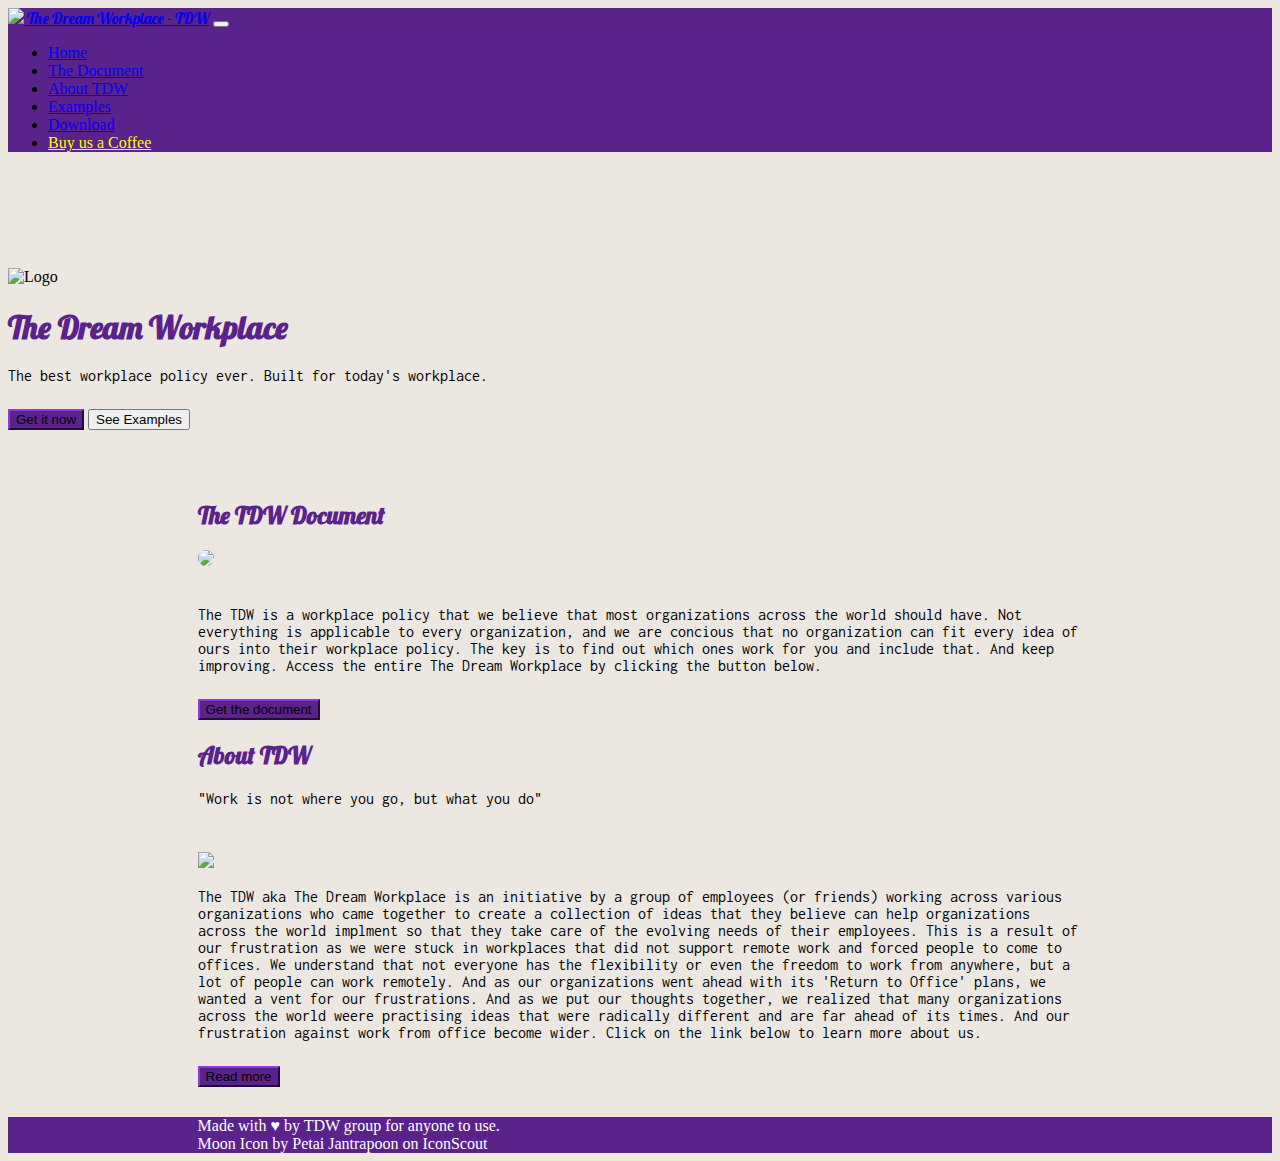
==== index.html @ 5803d89d "Add files via upload" ====
<!DOCTYPE html>
<html>

<head>
    <title>The Dream Workplace</title>
    <link href="https://cdn.jsdelivr.net/npm/bootstrap@5.0.2/dist/css/bootstrap.min.css" rel="stylesheet" integrity="sha384-EVSTQN3/azprG1Anm3QDgpJLIm9Nao0Yz1ztcQTwFspd3yD65VohhpuuCOmLASjC" crossorigin="anonymous">
    <link rel="preconnect" href="https://fonts.googleapis.com">
    <link rel="preconnect" href="https://fonts.gstatic.com" crossorigin>
    <link href="https://fonts.googleapis.com/css2?family=Lobster&display=swap" rel="stylesheet">
    <link href="https://fonts.googleapis.com/css2?family=Inconsolata:wght@300;400&display=swap" rel="stylesheet">
    <link href="styles.css" rel="stylesheet">
    <link rel="icon" type="image/x-icon" href="img/moon.png">
</head>

<body>
    <!--    Navbar Section-->
    <nav class="navbar navbar-expand-lg fixed-top navbar-dark bg-purple">
        <div class="container-fluid">
            <a class="navbar-brand fw-bold " href="index.html"><img class="brand-image" src="img/moon.png"> The Dream Workplace - TDW</a>
            <button class="navbar-toggler" type="button" data-bs-toggle="collapse" data-bs-target="#navbarNav" aria-controls="navbarNav" aria-expanded="false" aria-label="Toggle navigation">
                <span class="navbar-toggler-icon"></span>
            </button>
            <div class="collapse navbar-collapse" id="navbarNav">
                <ul class="navbar-nav">
                    <li class="nav-item">
                        <a class="nav-link active" aria-current="page" href="index.html">Home</a>
                    </li>
                    <li class="nav-item">
                        <a class="nav-link active" href="#document">The Document</a>
                    </li>
                    <li class="nav-item">
                        <a class="nav-link active" href="#about">About TDW</a>
                    </li>
                    <li class="nav-item">
                        <a class="nav-link active" href="examples.html">Examples</a>
                    </li>
                    <li class="nav-item">
                        <a class="nav-link active" href="download.html">Download</a>
                    </li>
                    <li class="nav-item">
                        <a class="nav-link active" id="special" href="coffee.html">Buy us a Coffee</a>
                    </li>
                </ul>
            </div>
        </div>
    </nav>

    <!--    Hero Section-->
    <div class="px-4 my-5 text-center hero">
        <img class="d-block mx-auto mb-4" src="img/moon.png" alt="Logo" width="72">
        <h1 class="display-2 fw-bold">The Dream Workplace</h1>
        <div class="col-lg-6 mx-auto">
            <p class="display-6 lead mb-4">The best workplace policy ever. Built for today's workplace.</p>
            <div class="d-grid gap-2 d-sm-flex justify-content-sm-center">
                <a href="tdwDocument.html"><button type="button" class="btn btn-primary btn-lg px-4 gap-3">Get it now</button></a>
                <button type="button" class="btn btn-outline-secondary btn-lg px-4">See Examples</button>
            </div>
        </div>
    </div>

    <!--    The Document Section-->
    <div id="document" class="px-4 py-4 my-5 document">
        <div class="container text-center">
            <h2 class="display-4 fw-bold">The TDW Document</h2>
            <img class="divider-image" src="img/wfh.jpg">
        </div>
        <div class="text-center container">

            <p class="lead mb-4">The TDW is a workplace policy that we believe that most organizations across the world should have. Not everything is applicable to every organization, and we are concious that
                no organization can fit every idea of ours into their workplace policy. The key is to find out which ones work for you and include that. And keep improving. Access the entire <span class="fw-bold">The Dream Workplace</span> by clicking the button below.</p>
            <a href="tdwDocument.html"><button type="button" class="btn btn-primary btn-lg px-4 gap-3">Get the document</button></a>
        </div>
    </div>

    <!--   The About Us Section -->
    <div class="px-4 py-4 my-5 about-us" id="about">
        <div class="text-center container">
            <h2 class="display-4 fw-bold">About TDW</h2>
            <div class="py-2 mb-3 mx-auto card" style="width: 30em;">
                <div class="card-body">
                        <p class="display-4 card-text">"Work is not where you go, but what you do"</p>
                        <a href="#" class="card-link"><img class="logo-image" src="img/hubspot.png"></a>
                </div>
            </div>
            <p class="lead mb-4">The TDW aka The Dream Workplace is an initiative by a group of employees (or friends) working across various organizations who came together to create a collection of ideas that they believe can help organizations across the world implment so that they take care of the evolving needs of their employees. This is a result of our frustration as we were stuck in workplaces that did not support remote work and forced people to come to offices. We understand that not everyone has the flexibility or even the freedom to work from anywhere, but a lot of people can work remotely. And as our organizations went ahead with its 'Return to Office' plans, we wanted a vent for our frustrations. And as we put our thoughts together, we realized that many organizations across the world weere practising ideas that were radically different and are far ahead of its times. And our frustration against work from office become wider. Click on the link below to learn more about us.</p>
            <a href="aboutus.html"><button type="button" class="btn btn-primary btn-lg px-4 gap-3">Read more</button></a>
        </div>
    </div>

    <!--   Footer -->
   <footer class="footer py-3">
        <div class="container text-center">
            <span class="text-white">Made with &hearts; by TDW group for anyone to use.</span>
            <div class="footer-link"><a class="footer-link" href="https://iconscout.com/icons/moon" target="_blank">Moon Icon</a> by <a class="footer-link" href="https://iconscout.com/contributors/petai-jantrapoon">Petai Jantrapoon</a> on <a class="footer-link" href="https://iconscout.com">IconScout</div></span>
        </div>
    </footer>

    <script src="https://cdn.jsdelivr.net/npm/bootstrap@5.0.2/dist/js/bootstrap.bundle.min.js" integrity="sha384-MrcW6ZMFYlzcLA8Nl+NtUVF0sA7MsXsP1UyJoMp4YLEuNSfAP+JcXn/tWtIaxVXM" crossorigin="anonymous"></script>
</body>

</html>
---- styles.css ----
body {
    background-color: #ede7e1;
}


h1, h2 {
    color: #5a228b;
    margin-bottom: 20px;
    font-family: 'Lobster', cursive;
}

h6{
    font-family: Inconsolata', monospace;
}

p {
    font-family: 'Inconsolata', monospace;
    font-weight: 400;
    margin-bottom: 25px;
}

#special {
    color: yellow;
}

.navbar-brand{
    font-family: 'Lobster', cursive;
}

.hero {
    padding-top: 100px;
    padding-bottom: 50px;
}

.bg-purple {
    background-color: #5a228b;
}

.brand-text{
    color:yellow;
}

.brand-image {
    height: 24px;
}

.nav-item {
    margin-right: 3px;
}

.nav-item:hover {
    color: yellow;
}


.divider-image {
    margin-bottom: 20px;
    border-radius: 10px;
    width: 80%;
}

.card {
    background-color: transparent;
    border: 0;
}

.logo-image {
    height: 24px;
    margin-top: 20px;
}

.btn-primary {
    background-color: #5a228b;
    border-color: #5a228b;
}

.footer {
    background-color:  #5a228b;
    margin-top: 30px;
}

.footer-link {
    text-decoration: none;
    color: white;
}

.text-white{
    color: white;
}

.main {
    padding-top: 100px;
}

.content-holder {
    margin-top: 20px;
    margin-bottom: 10px;
    padding-bottom: 10px;
}

.individual-chapter-holder{
    margin-bottom: 30px;
}

.chapter-number {
    font-size: 1.2rem;
    text-transform: uppercase;
    font-weight: 400;
    margin-bottom: -3px;
    font-family: Inconsolata', monospace;
}

.chapter-link {
    text-decoration: underline;
    color: black;
    font-size: 2rem;
    font-weight:bold;
    font-family: Inconsolata', monospace;
}

.container {
    padding-left: 15%;
    padding-right: 15%;
}

.navigator {
    text-transform: uppercase;
    font-weight: 400;
    font-weight: bolder;
}

.list-group li {
    margin-left: 20px;
}

.list-subitem {
    margin-left: -20px;
}
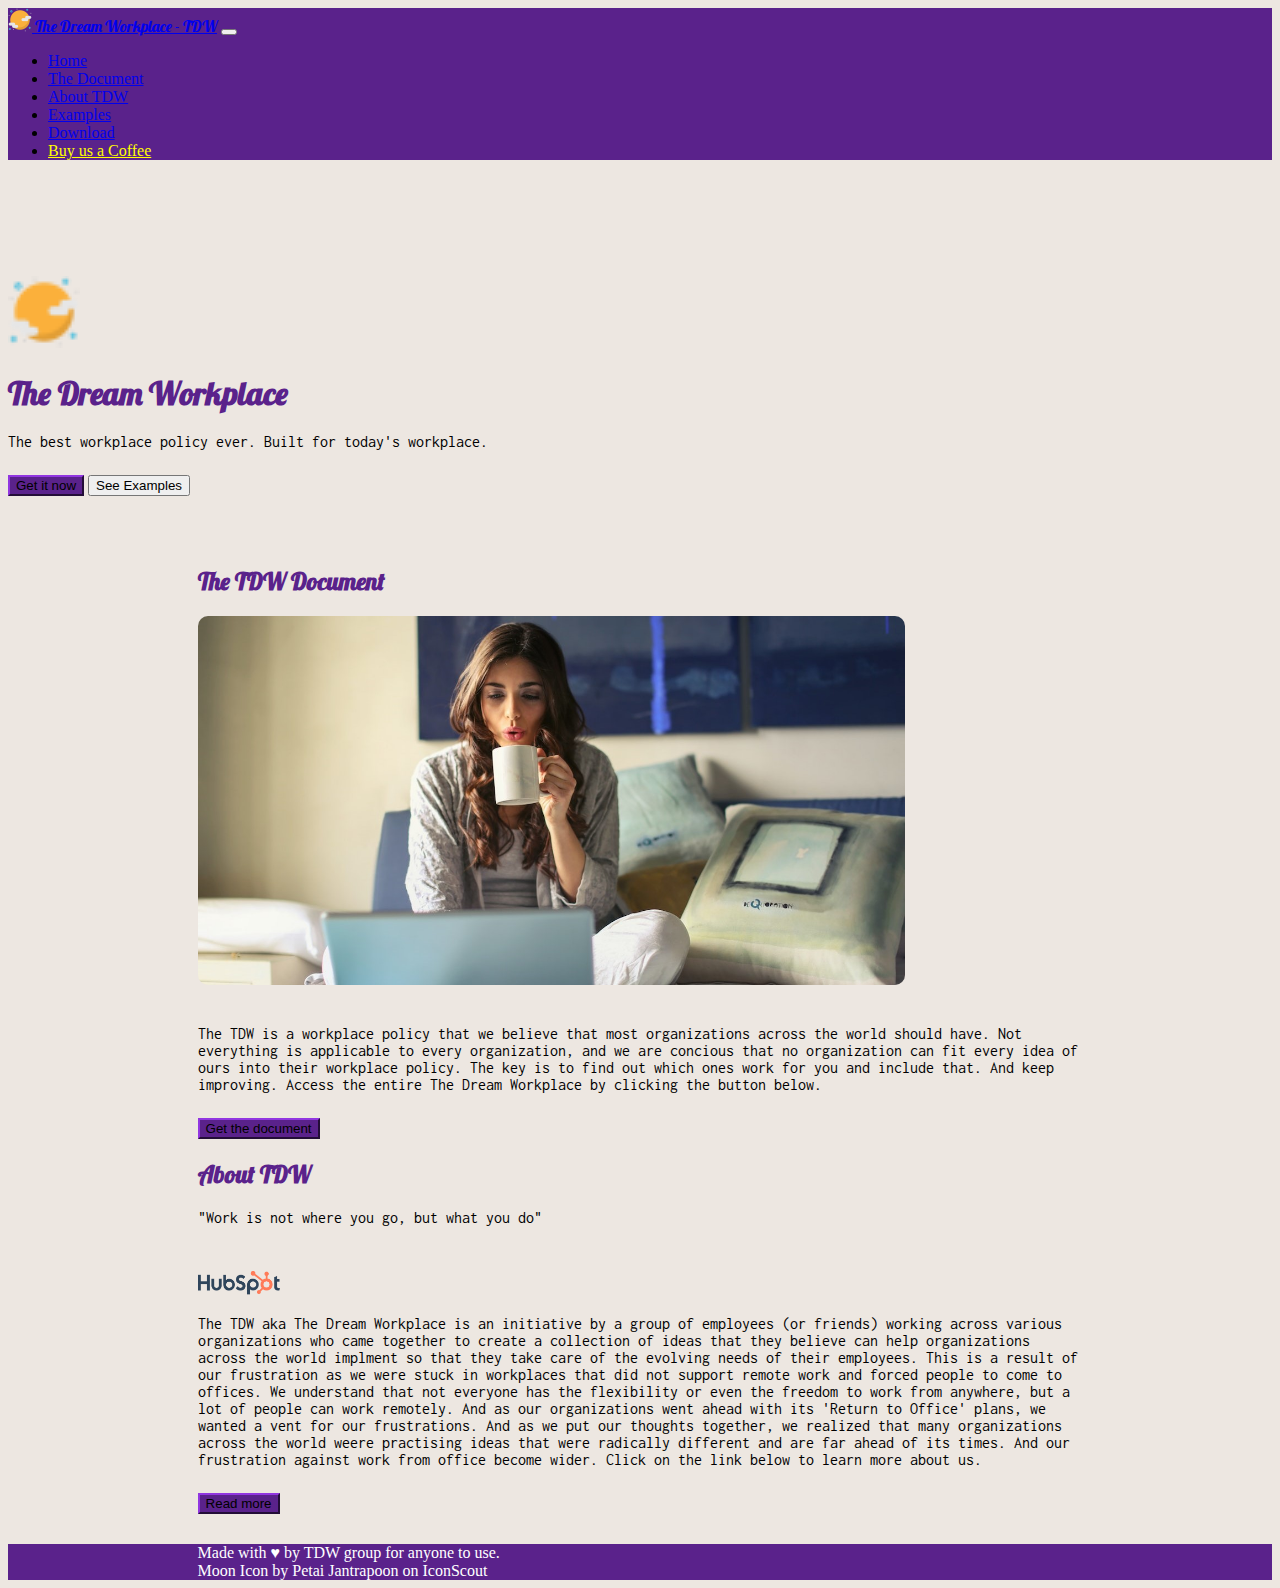
==== commit feff33ee: "Add files via upload" ====
--- a/index.html
+++ b/index.html
@@ -3,6 +3,7 @@
 
 <head>
     <title>The Dream Workplace</title>
+    <meta name="viewport" content="width=device-width, initial-scale=1.0">
     <link href="https://cdn.jsdelivr.net/npm/bootstrap@5.0.2/dist/css/bootstrap.min.css" rel="stylesheet" integrity="sha384-EVSTQN3/azprG1Anm3QDgpJLIm9Nao0Yz1ztcQTwFspd3yD65VohhpuuCOmLASjC" crossorigin="anonymous">
     <link rel="preconnect" href="https://fonts.googleapis.com">
     <link rel="preconnect" href="https://fonts.gstatic.com" crossorigin>
